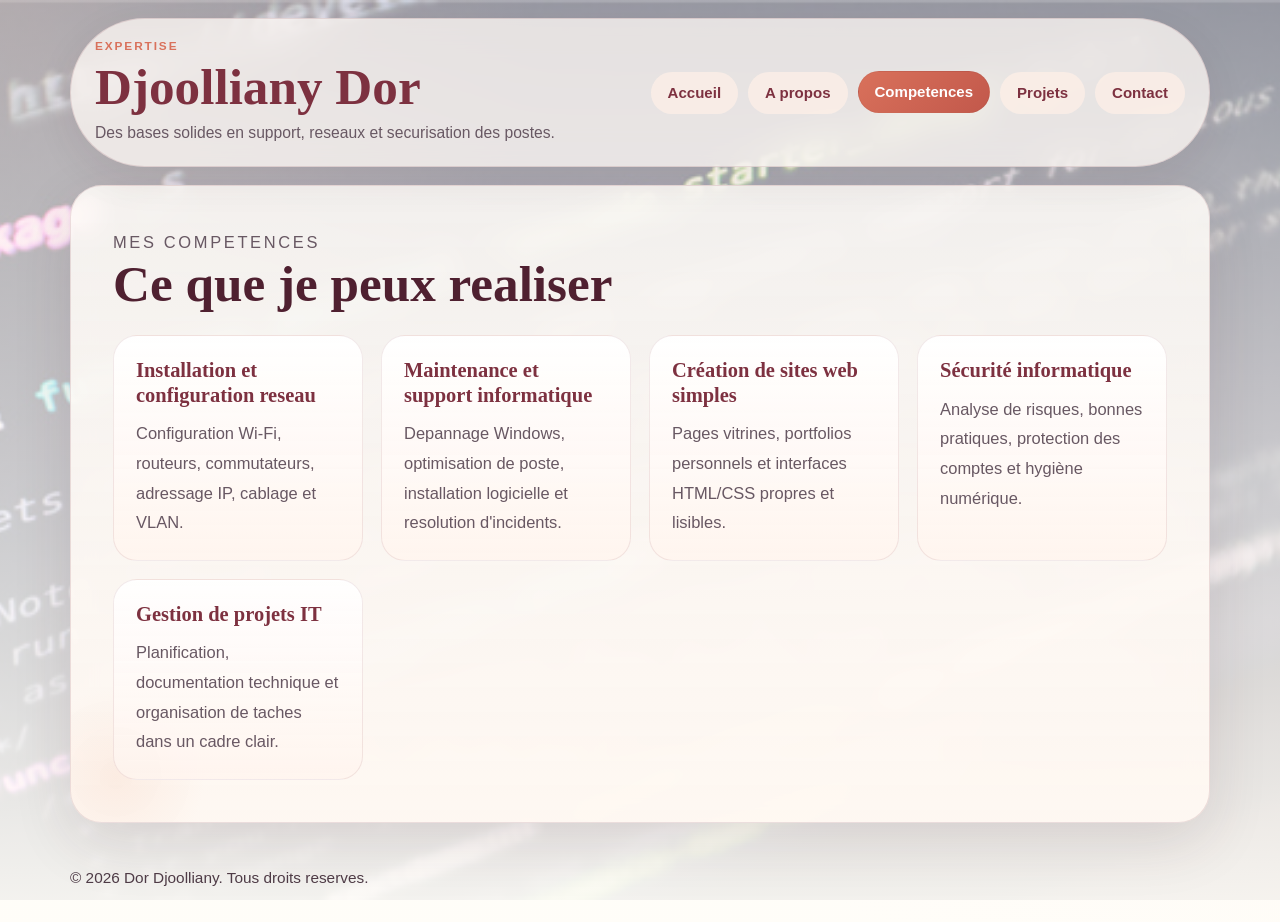
==== competences.html @ 3de0d02b "Add files via upload" ====
<!DOCTYPE html>
<html lang="fr">
<head>
    <meta charset="UTF-8">
    <meta name="viewport" content="width=device-width, initial-scale=1.0">
    <meta name="description" content="Competences techniques de Djoolliany Dor en reseaux, support informatique, securite et web.">
    <title>Competences | Djoolliany Dor</title>
    <link rel="stylesheet" href="style.css">
</head>
<body style="--page-image: url('Dor.jpg');">
    <header class="site-header">
        <div>
            <p class="eyebrow">Expertise</p>
            <h1>Djoolliany Dor</h1>
            <p class="tagline">Des bases solides en support, reseaux et securisation des postes.</p>
        </div>
        <nav class="site-nav" aria-label="Navigation principale">
            <a href="index.html">Accueil</a>
            <a href="a-propos.html">A propos</a>
            <a href="competences.html" aria-current="page">Competences</a>
            <a href="Projets.html">Projets</a>
            <a href="Contact.html">Contact</a>
        </nav>
    </header>

    <main class="content-shell">
        <section class="card">
            <p class="section-label">Mes competences</p>
            <h2>Ce que je peux realiser</h2>
            <div class="grid-cards">
                <article class="mini-card">
                    <h3>Installation et configuration reseau</h3>
                    <p>Configuration Wi-Fi, routeurs, commutateurs, adressage IP, cablage et VLAN.</p>
                </article>
                <article class="mini-card">
                    <h3>Maintenance et support informatique</h3>
                    <p>Depannage Windows, optimisation de poste, installation logicielle et resolution d'incidents.</p>
                </article>
                <article class="mini-card">
                    <h3>Cr&eacute;ation de sites web simples</h3>
                    <p>Pages vitrines, portfolios personnels et interfaces HTML/CSS propres et lisibles.</p>
                </article>
                <article class="mini-card">
                    <h3>S&eacute;curit&eacute; informatique</h3>
                    <p>Analyse de risques, bonnes pratiques, protection des comptes et hygi&egrave;ne num&eacute;rique.</p>
                </article>
                <article class="mini-card">
                    <h3>Gestion de projets IT</h3>
                    <p>Planification, documentation technique et organisation de taches dans un cadre clair.</p>
                </article>
            </div>
        </section>
    </main>

    <footer class="site-footer">
        <div>&copy; 2026 Dor Djoolliany. Tous droits reserves.</div>
    </footer>
</body>
</html>
---- style.css ----
:root {
    --bg-rose: #fff7f4;
    --bg-cream: #fffdf8;
    --sand: #f4d7c7;
    --peach: #f0b79a;
    --coral: #d9715b;
    --wine: #7d3140;
    --ink: #2f2330;
    --muted: #685863;
    --line: rgba(125, 49, 64, 0.14);
    --surface: rgba(255, 252, 248, 0.84);
    --surface-strong: rgba(255, 246, 240, 0.9);
    --shadow-soft: 0 20px 60px rgba(63, 32, 41, 0.12);
    --shadow-strong: 0 28px 90px rgba(63, 32, 41, 0.18);
    --radius-xl: 32px;
    --radius-lg: 24px;
    --radius-md: 18px;
}

*,
*::before,
*::after {
    box-sizing: border-box;
}

html {
    scroll-behavior: smooth;
}

body {
    margin: 0;
    min-height: 100vh;
    color: var(--ink);
    font-family: Georgia, "Times New Roman", serif;
    background:
        linear-gradient(180deg, rgba(255, 247, 244, 0.56), rgba(255, 253, 248, 0.96)),
        radial-gradient(circle at top left, rgba(240, 183, 154, 0.28), transparent 34%),
        radial-gradient(circle at bottom right, rgba(217, 113, 91, 0.14), transparent 28%),
        var(--page-image) center / cover fixed no-repeat;
}

body::before {
    content: "";
    position: fixed;
    inset: 0;
    pointer-events: none;
    background-image:
        linear-gradient(rgba(255, 255, 255, 0.04) 1px, transparent 1px),
        linear-gradient(90deg, rgba(255, 255, 255, 0.04) 1px, transparent 1px);
    background-size: 28px 28px;
    mask-image: linear-gradient(180deg, rgba(0, 0, 0, 0.45), transparent 85%);
    opacity: 0.45;
}

a {
    color: inherit;
}

img {
    display: block;
    max-width: 100%;
}

.site-header,
.site-footer,
.content-shell,
.hero {
    width: min(1140px, calc(100% - 40px));
    margin-left: auto;
    margin-right: auto;
}

.site-header {
    position: sticky;
    top: 0;
    z-index: 10;
    display: flex;
    justify-content: space-between;
    align-items: flex-start;
    gap: 28px;
    padding: 20px 24px;
    margin-top: 18px;
    border: 1px solid var(--line);
    border-radius: 999px;
    background: rgba(255, 250, 246, 0.74);
    backdrop-filter: blur(16px);
    box-shadow: 0 12px 40px rgba(60, 28, 38, 0.08);
}

.eyebrow,
.section-label {
    margin: 0 0 10px;
    letter-spacing: 0.16em;
    text-transform: uppercase;
    font: 700 0.74rem/1.2 "Trebuchet MS", Arial, sans-serif;
    color: var(--coral);
}

.site-header h1,
h2,
h3 {
    margin: 0;
}

.site-header h1 {
    font-size: clamp(1.9rem, 4vw, 3.3rem);
    line-height: 0.92;
    color: var(--wine);
}

.tagline {
    margin: 10px 0 0;
    max-width: 32rem;
    color: var(--muted);
    font: 500 0.98rem/1.65 "Trebuchet MS", Arial, sans-serif;
}

.site-nav {
    display: flex;
    flex-wrap: wrap;
    justify-content: flex-end;
    gap: 10px;
    align-self: center;
}

.site-nav a {
    display: inline-flex;
    align-items: center;
    min-height: 42px;
    padding: 10px 16px;
    border-radius: 999px;
    text-decoration: none;
    border: 1px solid transparent;
    color: var(--wine);
    background: rgba(255, 240, 232, 0.72);
    font: 700 0.94rem/1 "Trebuchet MS", Arial, sans-serif;
    transition:
        transform 0.2s ease,
        background-color 0.2s ease,
        color 0.2s ease,
        border-color 0.2s ease;
}

.site-nav a:hover,
.site-nav a[aria-current="page"] {
    color: #fff;
    background: linear-gradient(135deg, var(--coral), #c2584b);
    border-color: rgba(0, 0, 0, 0.04);
    transform: translateY(-1px);
}

main {
    padding-bottom: 36px;
}

.hero {
    display: grid;
    grid-template-columns: minmax(260px, 360px) minmax(0, 1fr);
    gap: 34px;
    align-items: stretch;
    padding: 34px 0 52px;
}

.profile-img {
    width: 100%;
    height: 100%;
    min-height: 340px;
    object-fit: cover;
    border-radius: clamp(28px, 5vw, 42px);
    border: 10px solid rgba(255, 255, 255, 0.72);
    box-shadow: var(--shadow-strong);
}

.hero-copy,
.card {
    position: relative;
    overflow: hidden;
    background: linear-gradient(180deg, var(--surface), rgba(255, 248, 242, 0.94));
    border: 1px solid var(--line);
    border-radius: var(--radius-xl);
    box-shadow: var(--shadow-soft);
    backdrop-filter: blur(12px);
}

.hero-copy::before,
.card::before {
    content: "";
    position: absolute;
    inset: auto auto 0 0;
    width: 180px;
    height: 180px;
    border-radius: 50%;
    background: radial-gradient(circle, rgba(240, 183, 154, 0.18), transparent 70%);
    transform: translate(-25%, 25%);
}

.hero-copy {
    padding: clamp(26px, 4vw, 46px);
    display: flex;
    flex-direction: column;
    justify-content: center;
}

.hero-copy h2,
.card h2 {
    position: relative;
    z-index: 1;
    font-size: clamp(2.05rem, 4vw, 3.7rem);
    line-height: 1;
    margin-bottom: 16px;
    color: #4f2030;
}

.lead,
.card p,
.mini-card p,
.project-card p,
.feature-list li {
    position: relative;
    z-index: 1;
    margin: 0;
    color: var(--muted);
    font: 400 1.03rem/1.8 "Trebuchet MS", Arial, sans-serif;
}

.cta-grid {
    position: relative;
    z-index: 1;
    display: grid;
    grid-template-columns: repeat(2, minmax(0, 1fr));
    gap: 16px;
    margin-top: 30px;
}

.pill-card {
    display: block;
    min-height: 150px;
    padding: 18px 18px 20px;
    border-radius: var(--radius-lg);
    text-decoration: none;
    background:
        linear-gradient(180deg, rgba(255, 255, 255, 0.8), rgba(255, 243, 235, 0.95)),
        linear-gradient(135deg, rgba(240, 183, 154, 0.16), transparent);
    border: 1px solid rgba(125, 49, 64, 0.1);
    box-shadow: inset 0 1px 0 rgba(255, 255, 255, 0.6);
    transition: transform 0.2s ease, box-shadow 0.2s ease, border-color 0.2s ease;
}

.pill-card:hover {
    transform: translateY(-3px);
    border-color: rgba(125, 49, 64, 0.2);
    box-shadow: 0 18px 40px rgba(63, 32, 41, 0.12);
}

.pill-title {
    display: inline-flex;
    align-items: center;
    gap: 10px;
    margin-bottom: 10px;
    color: var(--wine);
    font: 700 1.08rem/1.2 "Trebuchet MS", Arial, sans-serif;
}

.pill-title::before {
    content: "";
    width: 10px;
    height: 10px;
    border-radius: 50%;
    background: linear-gradient(135deg, var(--coral), var(--peach));
    box-shadow: 0 0 0 6px rgba(217, 113, 91, 0.08);
}

.pill-text {
    display: block;
    color: var(--muted);
    font: 400 0.96rem/1.6 "Trebuchet MS", Arial, sans-serif;
}

.content-shell {
    display: grid;
    gap: 24px;
    padding: 18px 0 42px;
}

.card {
    padding: clamp(26px, 4vw, 42px);
}

.card-accent {
    background: linear-gradient(180deg, var(--surface-strong), rgba(255, 240, 232, 0.94));
}

.feature-list {
    margin: 0;
    padding-left: 22px;
}

.feature-list li + li {
    margin-top: 12px;
}

.grid-cards,
.stacked-cards {
    position: relative;
    z-index: 1;
    display: grid;
    gap: 18px;
    margin-top: 26px;
}

.grid-cards {
    grid-template-columns: repeat(auto-fit, minmax(230px, 1fr));
}

.mini-card,
.project-card {
    padding: 22px;
    border-radius: var(--radius-lg);
    border: 1px solid rgba(125, 49, 64, 0.1);
    background:
        linear-gradient(180deg, rgba(255, 255, 255, 0.94), rgba(255, 244, 238, 0.88));
    box-shadow: inset 0 1px 0 rgba(255, 255, 255, 0.65);
}

.mini-card h3,
.project-card h3 {
    margin-bottom: 12px;
    color: var(--wine);
    font-size: 1.28rem;
    line-height: 1.2;
}

.contact-form {
    position: relative;
    z-index: 1;
    display: grid;
    gap: 12px;
    margin-top: 24px;
}

.contact-form label {
    color: var(--wine);
    font: 700 0.95rem/1.3 "Trebuchet MS", Arial, sans-serif;
}

.contact-form input,
.contact-form textarea {
    width: 100%;
    padding: 15px 16px;
    border: 1px solid rgba(125, 49, 64, 0.18);
    border-radius: var(--radius-md);
    background: rgba(255, 255, 255, 0.9);
    color: var(--ink);
    font: 400 1rem/1.5 "Trebuchet MS", Arial, sans-serif;
    transition: border-color 0.18s ease, box-shadow 0.18s ease, background-color 0.18s ease;
}

.contact-form input:focus,
.contact-form textarea:focus {
    outline: none;
    border-color: var(--coral);
    background: #fff;
    box-shadow: 0 0 0 4px rgba(217, 113, 91, 0.12);
}

.contact-form textarea {
    min-height: 150px;
    resize: vertical;
}

.contact-form button {
    justify-self: start;
    margin-top: 8px;
    padding: 14px 22px;
    border: 0;
    border-radius: 999px;
    color: #fff;
    cursor: pointer;
    background: linear-gradient(135deg, var(--coral), #c15848);
    box-shadow: 0 14px 28px rgba(201, 88, 72, 0.22);
    font: 700 1rem/1 "Trebuchet MS", Arial, sans-serif;
    transition: transform 0.2s ease, box-shadow 0.2s ease;
}

.contact-form button:hover {
    transform: translateY(-2px);
    box-shadow: 0 18px 34px rgba(201, 88, 72, 0.28);
}

.site-footer {
    display: grid;
    gap: 8px;
    padding: 0 0 32px;
    color: #4f3c47;
    font: 400 0.96rem/1.65 "Trebuchet MS", Arial, sans-serif;
}

.site-footer a {
    color: var(--wine);
}

@media (max-width: 980px) {
    .site-header {
        border-radius: 32px;
        flex-direction: column;
        align-items: stretch;
    }

    .site-nav {
        justify-content: flex-start;
    }

    .hero {
        grid-template-columns: 1fr;
    }

    .profile-img {
        min-height: 280px;
        max-height: 520px;
    }
}

@media (max-width: 720px) {
    .site-header,
    .site-footer,
    .content-shell,
    .hero {
        width: min(100% - 24px, 1140px);
    }

    .site-header {
        position: static;
        margin-top: 12px;
        padding: 18px;
    }

    .site-header h1 {
        font-size: 2.2rem;
    }

    .hero {
        gap: 20px;
        padding-top: 18px;
    }

    .hero-copy,
    .card {
        padding: 22px;
        border-radius: 26px;
    }

    .hero-copy h2,
    .card h2 {
        font-size: 2rem;
    }

    .cta-grid,
    .grid-cards {
        grid-template-columns: 1fr;
    }

    .site-nav a {
        flex: 1 1 calc(50% - 10px);
        justify-content: center;
    }

    .contact-form button {
        width: 100%;
        justify-self: stretch;
    }
}

@media (max-width: 480px) {
    body {
        background-attachment: scroll;
    }

    .site-header,
    .site-footer,
    .content-shell,
    .hero {
        width: calc(100% - 18px);
    }

    .site-header {
        padding: 16px;
        border-radius: 24px;
    }

    .site-nav {
        gap: 8px;
    }

    .site-nav a {
        flex-basis: 100%;
        min-height: 40px;
        padding: 10px 14px;
    }

    .profile-img {
        min-height: 220px;
        border-width: 8px;
    }

    .hero-copy h2,
    .card h2 {
        font-size: 1.75rem;
    }

    .lead,
    .card p,
    .mini-card p,
    .project-card p,
    .feature-list li {
        font-size: 0.97rem;
        line-height: 1.7;
    }

    .pill-card,
    .mini-card,
    .project-card {
        padding: 18px;
    }
}

@media (prefers-reduced-motion: no-preference) {
    .hero-copy,
    .card,
    .profile-img {
        animation: rise-in 700ms ease both;
    }

    .pill-card:nth-child(2),
    .mini-card:nth-child(2),
    .project-card:nth-child(2) {
        animation-delay: 90ms;
    }

    .pill-card:nth-child(3),
    .mini-card:nth-child(3),
    .project-card:nth-child(3) {
        animation-delay: 160ms;
    }

    .pill-card:nth-child(4),
    .mini-card:nth-child(4),
    .project-card:nth-child(4) {
        animation-delay: 220ms;
    }

    .pill-card,
    .mini-card,
    .project-card {
        animation: rise-in 760ms ease both;
    }
}

@keyframes rise-in {
    from {
        opacity: 0;
        transform: translateY(18px);
    }

    to {
        opacity: 1;
        transform: translateY(0);
    }
}
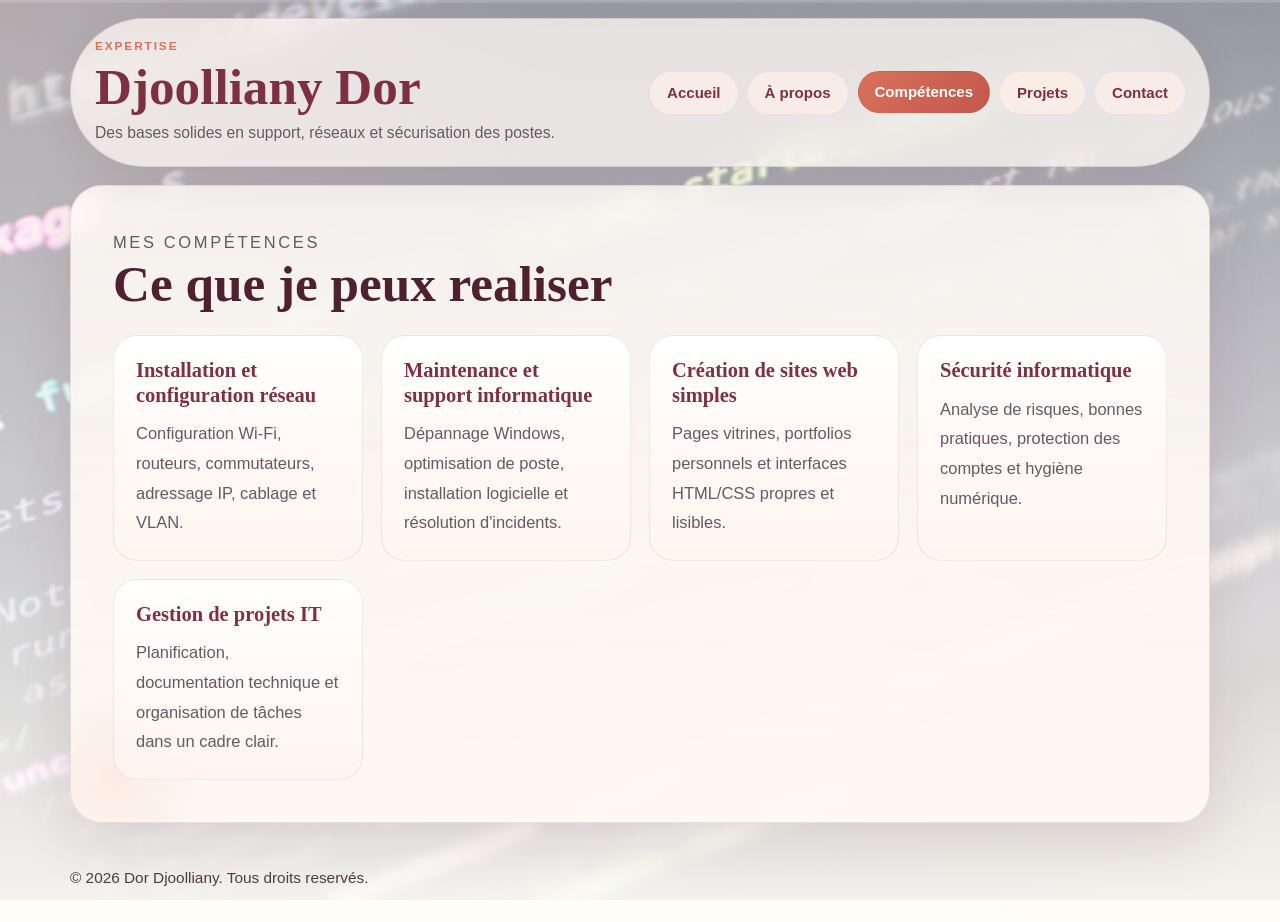
==== commit 8cc4ca13: "Fix French accents and typos in competences.html" ====
--- a/competences.html
+++ b/competences.html
@@ -3,7 +3,7 @@
 <head>
     <meta charset="UTF-8">
     <meta name="viewport" content="width=device-width, initial-scale=1.0">
-    <meta name="description" content="Competences techniques de Djoolliany Dor en reseaux, support informatique, securite et web.">
+    <meta name="description" content="Compétences techniques de Djoolliany Dor en réseaux, support informatique, securité et web.">
     <title>Competences | Djoolliany Dor</title>
     <link rel="stylesheet" href="style.css">
 </head>
@@ -12,12 +12,12 @@
         <div>
             <p class="eyebrow">Expertise</p>
             <h1>Djoolliany Dor</h1>
-            <p class="tagline">Des bases solides en support, reseaux et securisation des postes.</p>
+            <p class="tagline">Des bases solides en support, réseaux et sécurisation des postes.</p>
         </div>
         <nav class="site-nav" aria-label="Navigation principale">
             <a href="index.html">Accueil</a>
-            <a href="a-propos.html">A propos</a>
-            <a href="competences.html" aria-current="page">Competences</a>
+            <a href="à-propos.html">À propos</a>
+            <a href="compétences.html" aria-current="page">Compétences</a>
             <a href="Projets.html">Projets</a>
             <a href="Contact.html">Contact</a>
         </nav>
@@ -25,16 +25,16 @@
 
     <main class="content-shell">
         <section class="card">
-            <p class="section-label">Mes competences</p>
+            <p class="section-label">Mes compétences</p>
             <h2>Ce que je peux realiser</h2>
             <div class="grid-cards">
                 <article class="mini-card">
-                    <h3>Installation et configuration reseau</h3>
+                    <h3>Installation et configuration réseau</h3>
                     <p>Configuration Wi-Fi, routeurs, commutateurs, adressage IP, cablage et VLAN.</p>
                 </article>
                 <article class="mini-card">
                     <h3>Maintenance et support informatique</h3>
-                    <p>Depannage Windows, optimisation de poste, installation logicielle et resolution d'incidents.</p>
+                    <p>Dépannage Windows, optimisation de poste, installation logicielle et résolution d'incidents.</p>
                 </article>
                 <article class="mini-card">
                     <h3>Cr&eacute;ation de sites web simples</h3>
@@ -46,14 +46,14 @@
                 </article>
                 <article class="mini-card">
                     <h3>Gestion de projets IT</h3>
-                    <p>Planification, documentation technique et organisation de taches dans un cadre clair.</p>
+                    <p>Planification, documentation technique et organisation de tâches dans un cadre clair.</p>
                 </article>
             </div>
         </section>
     </main>
 
     <footer class="site-footer">
-        <div>&copy; 2026 Dor Djoolliany. Tous droits reserves.</div>
+        <div>&copy; 2026 Dor Djoolliany. Tous droits reservés.</div>
     </footer>
 </body>
 </html>
